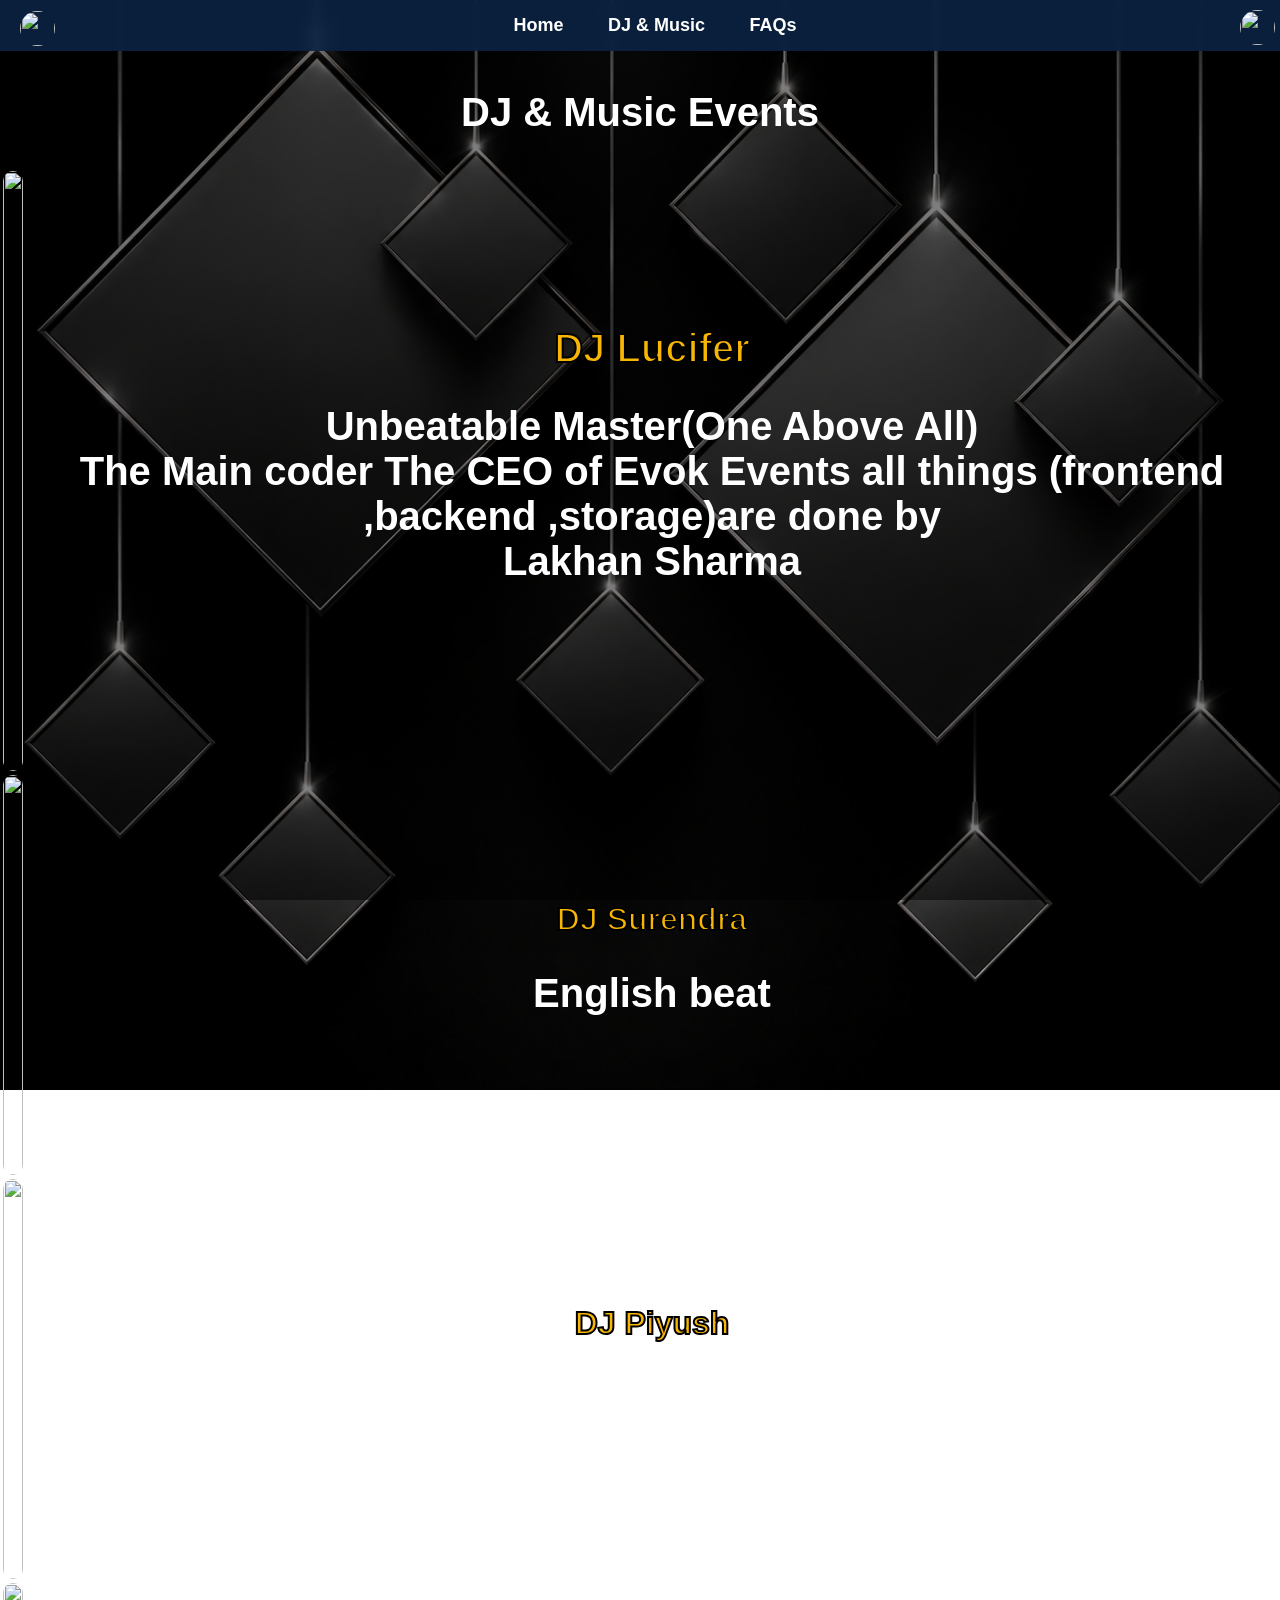
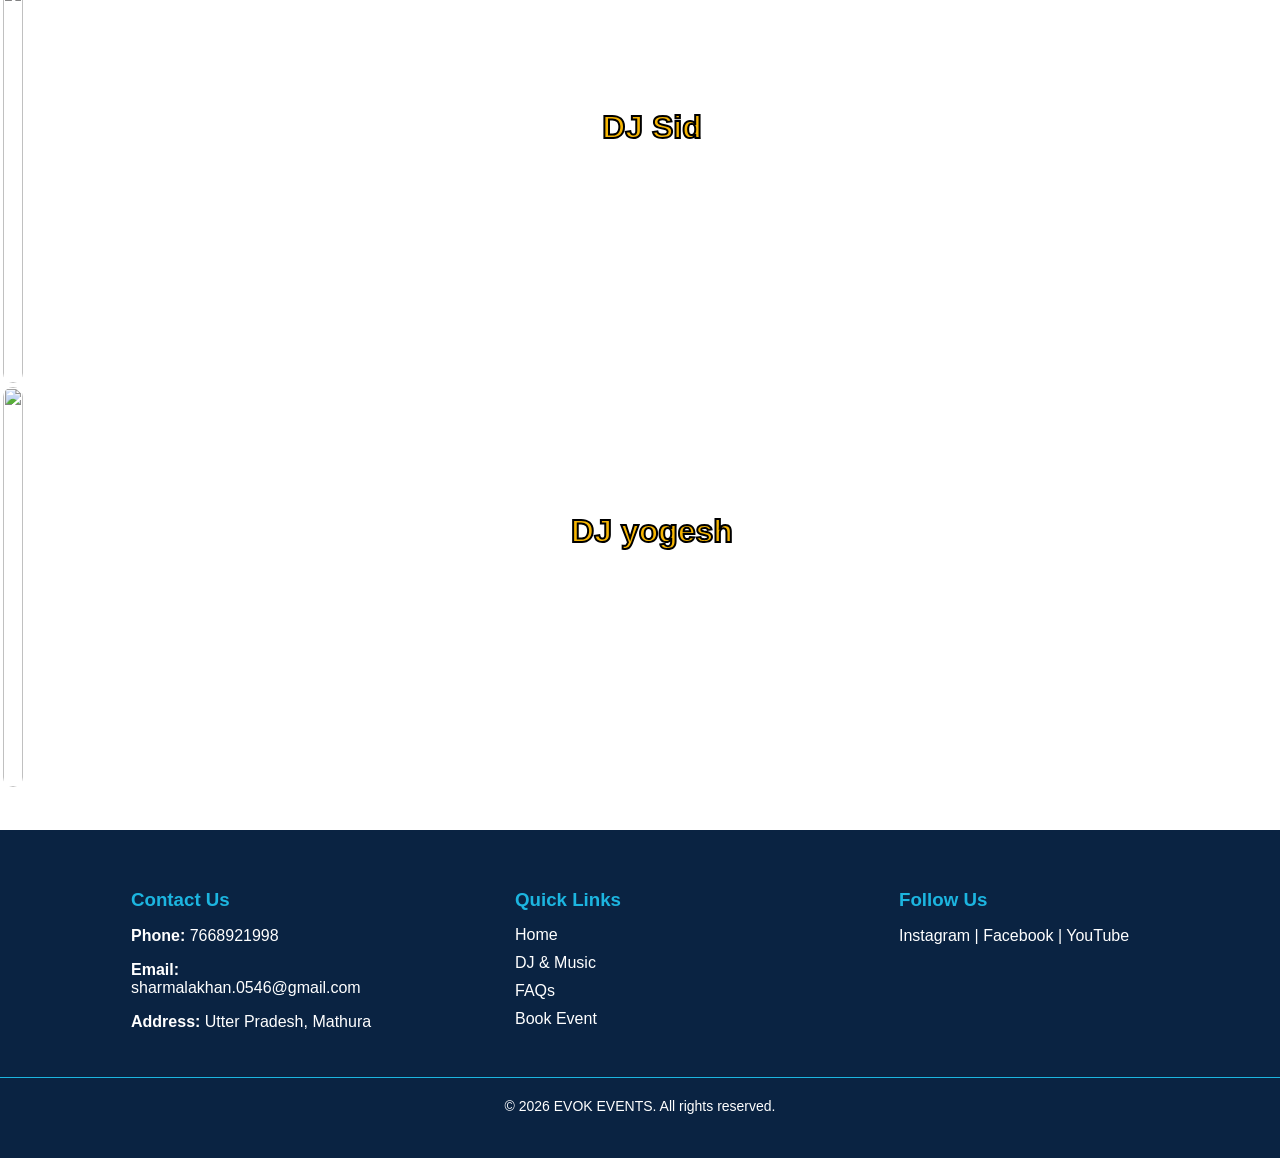
==== dj.html @ 3cb81e40 "Add files via upload" ====
<html>
<head>
    <title>DJ & Music EVOK EVENTS</title>
    <link rel="stylesheet" href="style.css">
</head>

<body>

<nav>
     <img src="images/logo 3.png" class="nav-logo">
    <a href="index.html">Home</a>
    <a href="dj.html">DJ & Music</a>
    <a href="faq.html">FAQs</a>
    <div class="profile-menu">
        <img src="images/profile.png" class="profile-icon" onclick="toggleMenu()">

        <div id="dropdown" class="dropdown">
            <a href="login.html">Login</a>
        </div>
    </div>
</nav>
<main>
<h2 style="text-align:center; margin-top:20px;">DJ & Music Events</h2>

<div class="dj">
    <table>
  <tr>
            <td><img  style="height: 600px;" src="images/lucifer.jpg"></td><td><h1 style="color:rgb(247, 182, 3); -webkit-text-stroke: 2px rgb(0, 0, 0); text-align: center; font-size: 40px;"> DJ Lucifer  <br></h1><h2>Unbeatable Master(One Above All)<br>The Main coder The CEO of Evok Events all things (frontend ,backend ,storage)are done by <br>Lakhan Sharma </br></h2></td>
       </tr>
        <tr>
            <td><img src="images/dj6.jpg"></td><td><h1 style="color:rgb(247, 182, 3); -webkit-text-stroke: 2px rgb(0, 0, 0); text-align: center;">DJ Surendra <br></h1><h2>English beat</h2></td>
       </tr>
       </tr>
       <tr>
            <td><img src="images/dj3.jpg"></td><td><h1 style="color:rgb(247, 182, 3); -webkit-text-stroke: 2px rgb(0, 0, 0); text-align: center; ; ">DJ Piyush<br></h1><h2>Rock & Roll</h2></td>
        </tr>
       </tr>
       <tr>
            <td><img src="images/dj4.jpg"></td><td><h1 style="color:rgb(247, 182, 3); -webkit-text-stroke: 2px rgb(0, 0, 0); text-align: center;">DJ Sid <br></h1><h2>Hip-Hop</h2></td>
       </tr>
       <tr>
            <td><img src="images/dj5.jpg"></td><td><h1 style="color:rgb(247, 182, 3); -webkit-text-stroke: 2px rgb(0, 0, 0); text-align: center;">DJ yogesh<br></h1><h2>classical rock</h2></td>
       </tr>
    </table>
</div>
</main>
<footer>
    <div class="footer-container">

        <div class="footer-section">
            <h3>Contact Us</h3>
            <p><b>Phone:</b> 7668921998</p>
            <p><b>Email:</b> sharmalakhan.0546@gmail.com</p>
            <p><b>Address:</b> Utter Pradesh, Mathura</p>
        </div>

        <div class="footer-section">
            <h3>Quick Links</h3>
            <a href="index.html">Home</a><br>
            <a href="dj.html">DJ & Music</a><br>
            <a href="faq.html">FAQs</a><br>
            <a href="index.html#booking">Book Event</a>
        </div>

        <div class="footer-section">
            <h3>Follow Us</h3>
            <p>Instagram | Facebook | YouTube</p>
        </div>

    </div>

    <p class="footer-bottom">© 2026 EVOK EVENTS. All rights reserved.</p>
</footer>
<script src="script.js"></script>
</body>
</html>
---- style.css ----
body {
    margin: 0;
    font-family: Arial, sans-serif;

    background: url("bg.png") no-repeat center center fixed;
    background-size: cover;
    padding-top: 70px;
}
body::before {
    content: "";
    position: fixed;
    inset: 0;
    background: rgba(0,0,0,0.5);
    z-index: -1;
}
nav {
    background: rgba(10, 35, 66, 0.9);
    padding: 15px;
    text-align: center;
    position: fixed;
    top: 0;
    width: 100%;
    z-index: 999;
    backdrop-filter: blur(5px);
}
.page {
    text-align: left;
    left: 25px;
    
}
.nav-logo {
     width: 35px;
    height: 35px;
    border-radius: 50%;
    cursor: pointer;
    position :absolute;
    left: 20px;
    top: 11px;
}
nav a {
    color: white;
    text-decoration: none;
    margin: 0 20px;
    font-size: 18px;
    font-weight: bold;
}

nav a:hover {
    color: #1cb5e0;
}
.profile-menu {
    position: absolute;
    right: 35px;
    top: 10px;
}

.profile-icon {
    width: 35px;
    height: 35px;
    border-radius: 50%;
    cursor: pointer;
}

.dropdown {
    display: none;
    position: absolute;
    right: 0;
    background: #222;
    padding: 10px;
    border-radius: 8px;
    margin-top: 10px;
}

.dropdown a {
    color: white;
    text-decoration: none;
    display: block;
    padding: 5px 10px;
}

.dropdown a:hover {
    background: #444;
}
.book-btn {
    width: 50px;
    height: 40px;
    background: black;
    color: plum;
    border: 2px solid #c9c9c9;
    border-radius: 20px;
    font-size: 15px;
    font-weight: 600;
    cursor: pointer;
    position: absolute;
    left: 70px;
    top: 7px;
}

.book-btn:active {
    transform: translateY(2px);
}
h2 {
    color: white;
    text-align: center;
    font-size: 250%;
}
.grid {
    display: grid;
    grid-template-columns: repeat(2, 1fr);
    gap: 15px;
    padding: 20px;
}

.grid img, .grid video {
    width: 100%;
    height: 300px;
    object-fit: cover;
    border-radius: 10px;
}
.dj img {
    width: 100%;
    height: 400px;
    object-fit: cover;
    border-radius: 20px;
}
form {
    width: 90%;
    max-width: 600px;
    margin: 25px auto;
    padding: 20px;
    background: rgba(255,255,255,0.1);
    backdrop-filter: blur(10px);
    border-radius: 10px;
    color: white;
}
form input, 
form textarea, 
form select {
    width: 96%;
    padding: 10px;
    margin: 10px 0 20px 0;
    border-radius: 5px;
    border: 1px solid #ccc;
    background: rgba(0,0,0,0.5);
    color: white;
}
button {
    width: 100%;
    padding: 12px;
    background: black;
    color: plum;
    border: none;
    font-size: 18px;
    border-radius: 10px;
    cursor: pointer;
}

button:hover {
    background: #0d47c3;
}
.logo {
    width: 200px;
    display: block;
    margin: 20px auto;
}
footer {
    background: #0a2342;
    color: white;
    padding: 30px 0;
    margin-top: 40px;
}

.footer-container {
    display: flex;
    justify-content: space-around;
    flex-wrap: wrap;
    width: 90%;
    margin: auto;
}

.footer-section {
    width: 250px;
    margin: 10px 0;
}

footer h3 {
    margin-bottom: 10px;
    color: #1cb5e0;
}

.footer-section a {
    color: white;
    text-decoration: none;
    line-height: 28px;
}

.footer-section a:hover {
    color: #1cb5e0;
}

.footer-bottom {
    text-align: center;
    padding-top: 20px;
    border-top: 1px solid #1cb5e0;
    margin-top: 20px;
    font-size: 14px;
}
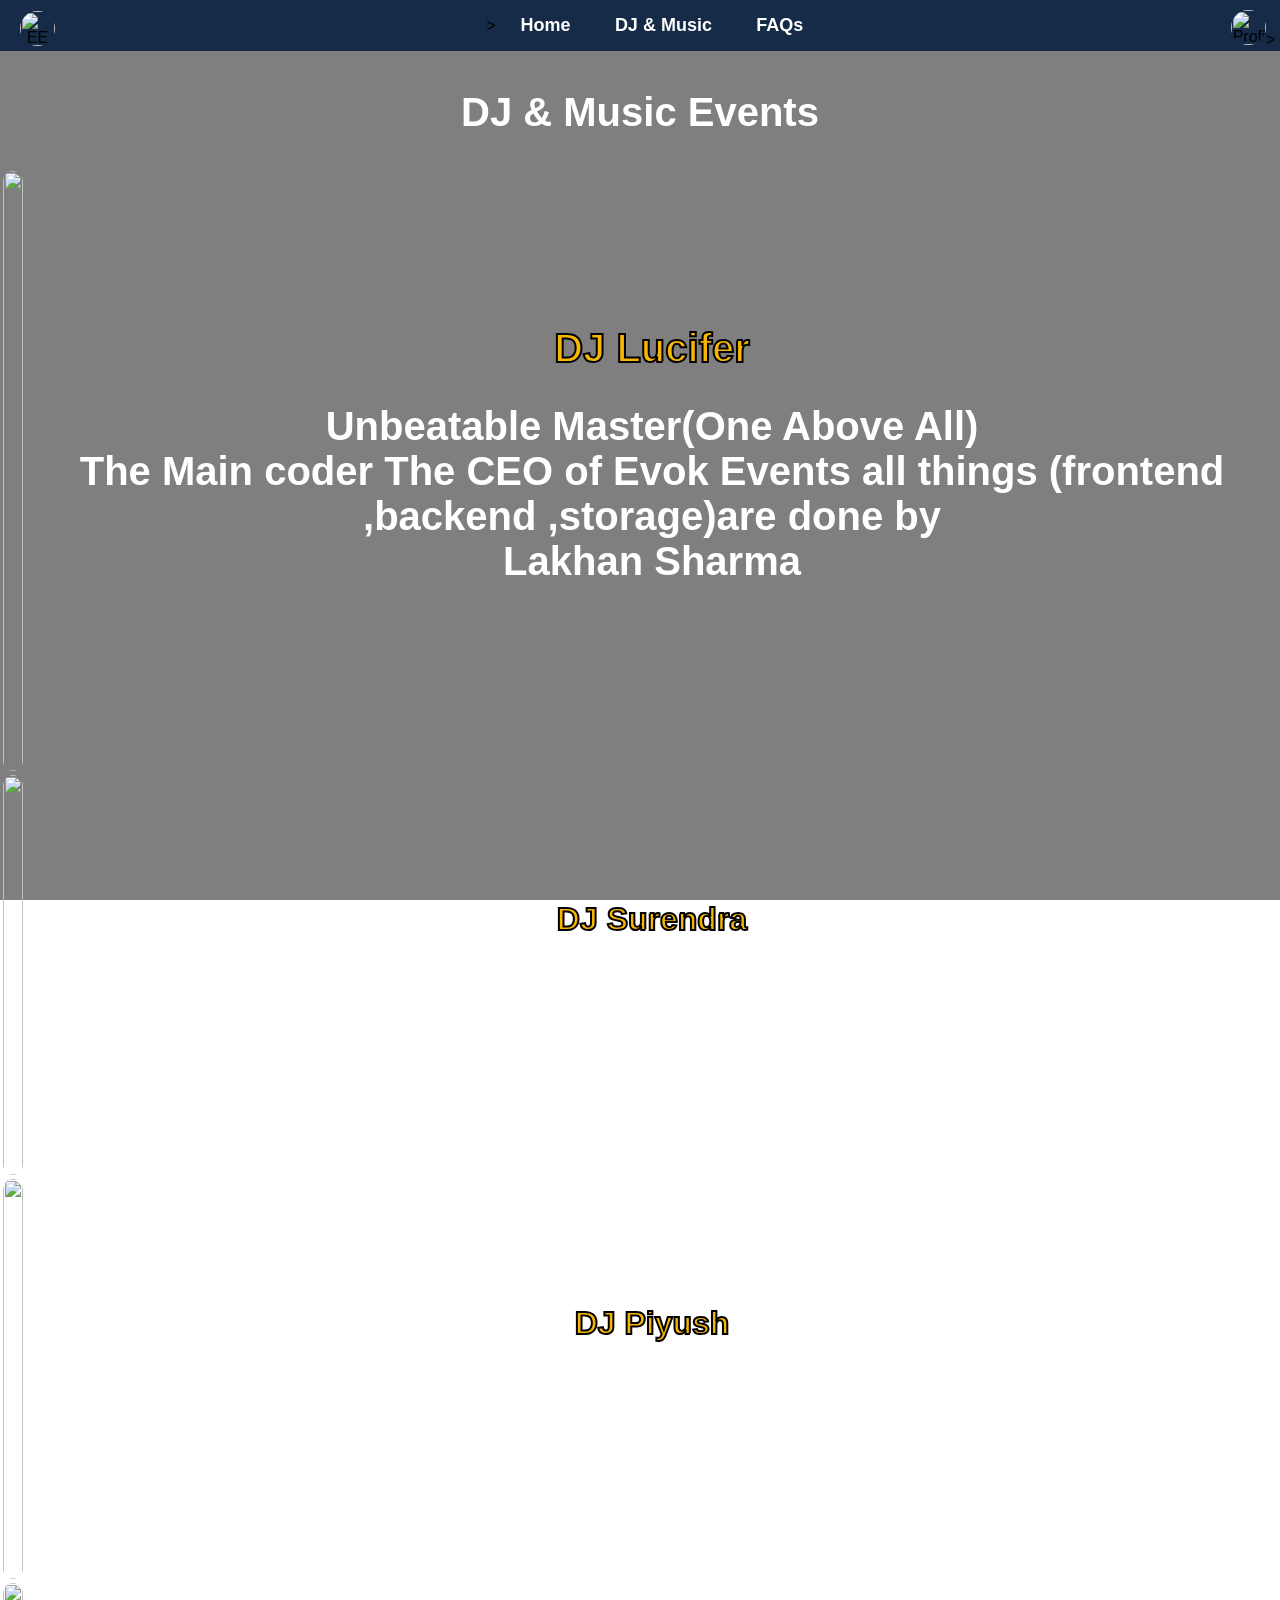
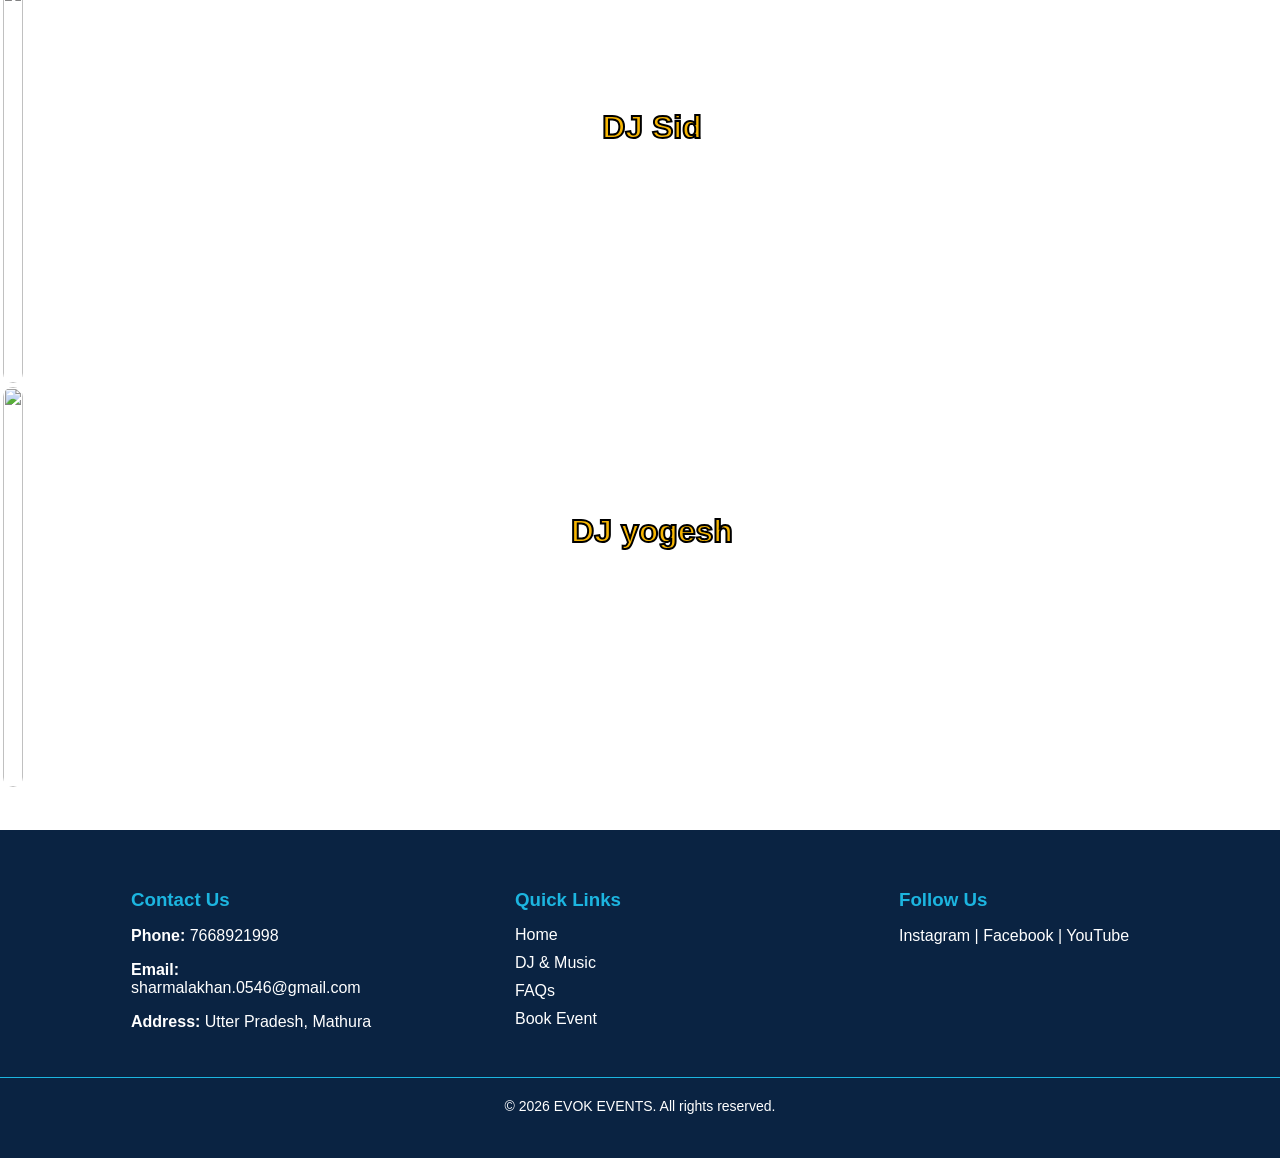
==== commit a02179e4: "Fix HTML structure and add alt attributes" ====
--- a/dj.html
+++ b/dj.html
@@ -8,12 +8,12 @@
 <body>
 
 <nav>
-     <img src="images/logo 3.png" class="nav-logo">
+     <img src="images/logo 3.png" class="nav-logo" alt="EE">>
     <a href="index.html">Home</a>
     <a href="dj.html">DJ & Music</a>
     <a href="faq.html">FAQs</a>
     <div class="profile-menu">
-        <img src="images/profile.png" class="profile-icon" onclick="toggleMenu()">
+        <img src="images/profile.png" class="profile-icon" onclick="toggleMenu()" alt="Profile">>
 
         <div id="dropdown" class="dropdown">
             <a href="login.html">Login</a>
--- a/style.css
+++ b/style.css
@@ -1,8 +1,7 @@
 body {
     margin: 0;
     font-family: Arial, sans-serif;
-
-    background: url("bg.png") no-repeat center center fixed;
+    background-color: white
     background-size: cover;
     padding-top: 70px;
 }
@@ -204,4 +203,4 @@
     border-top: 1px solid #1cb5e0;
     margin-top: 20px;
     font-size: 14px;
-}+}
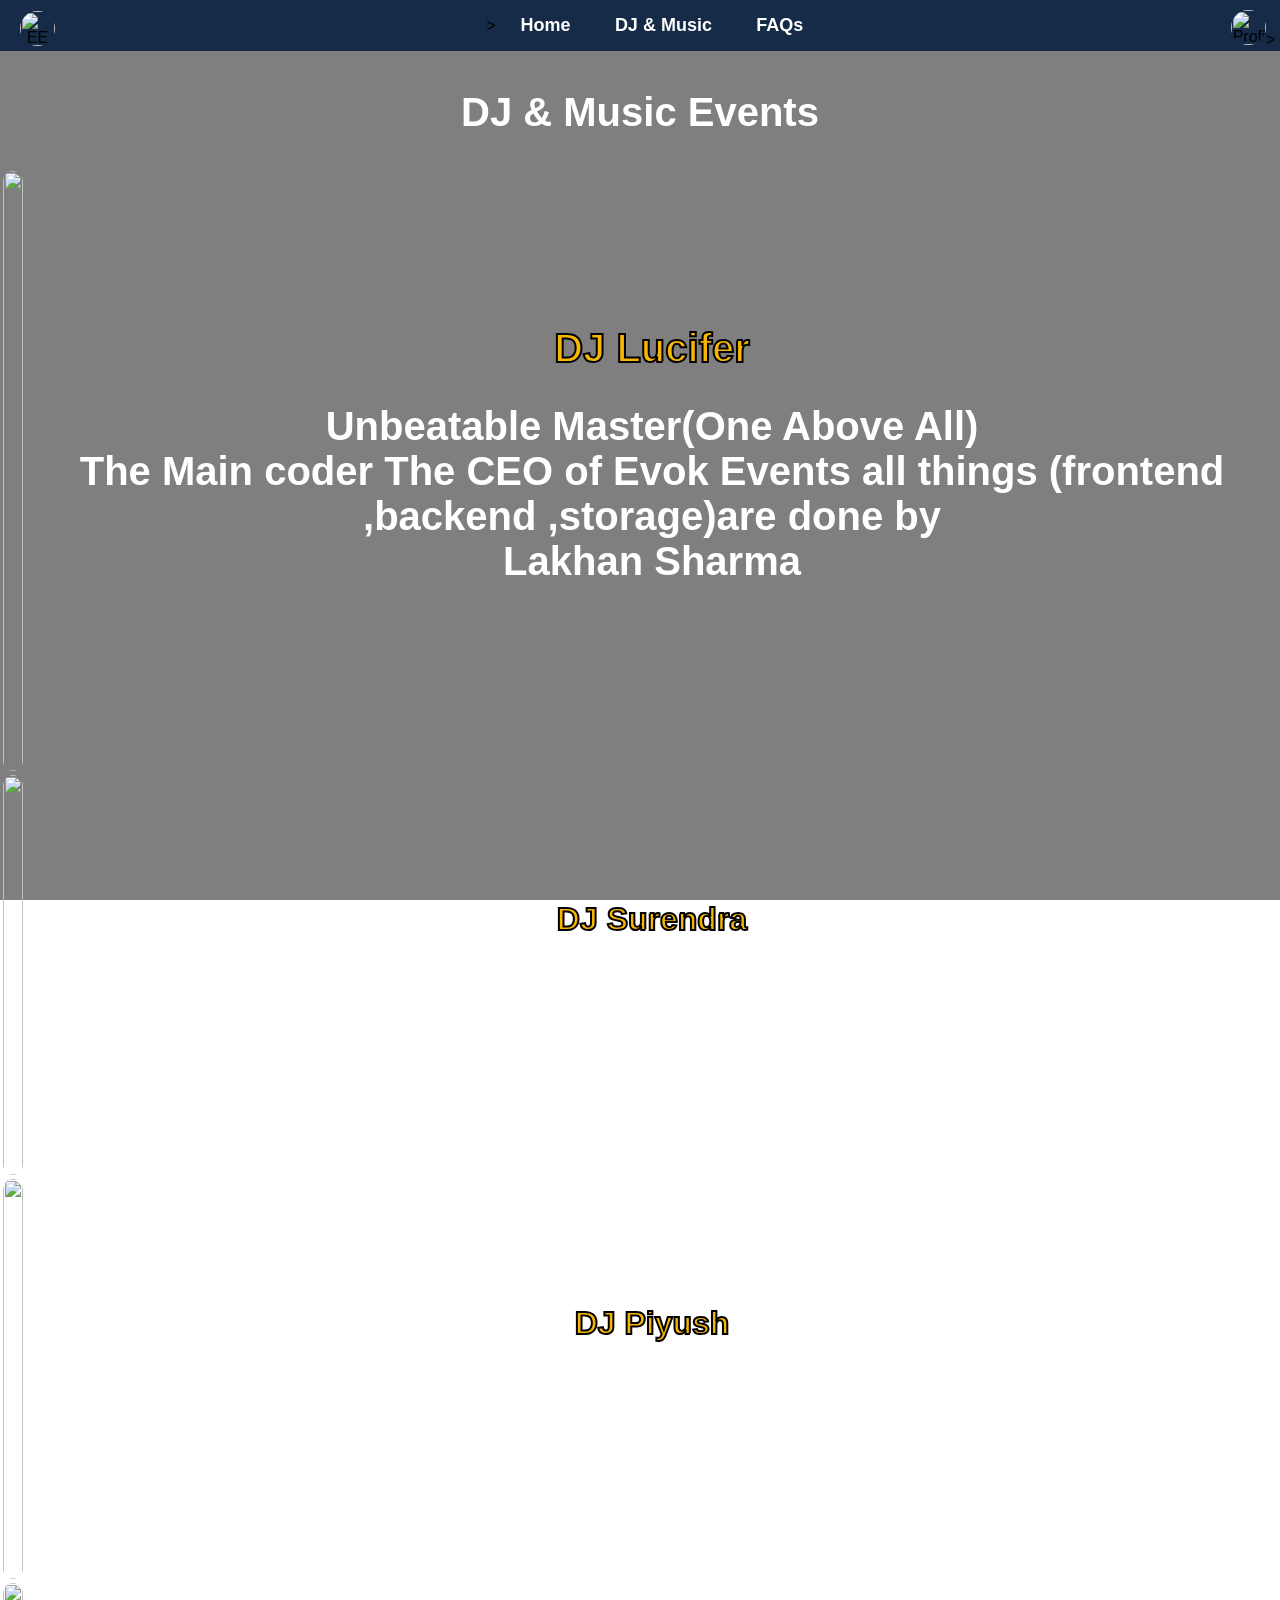
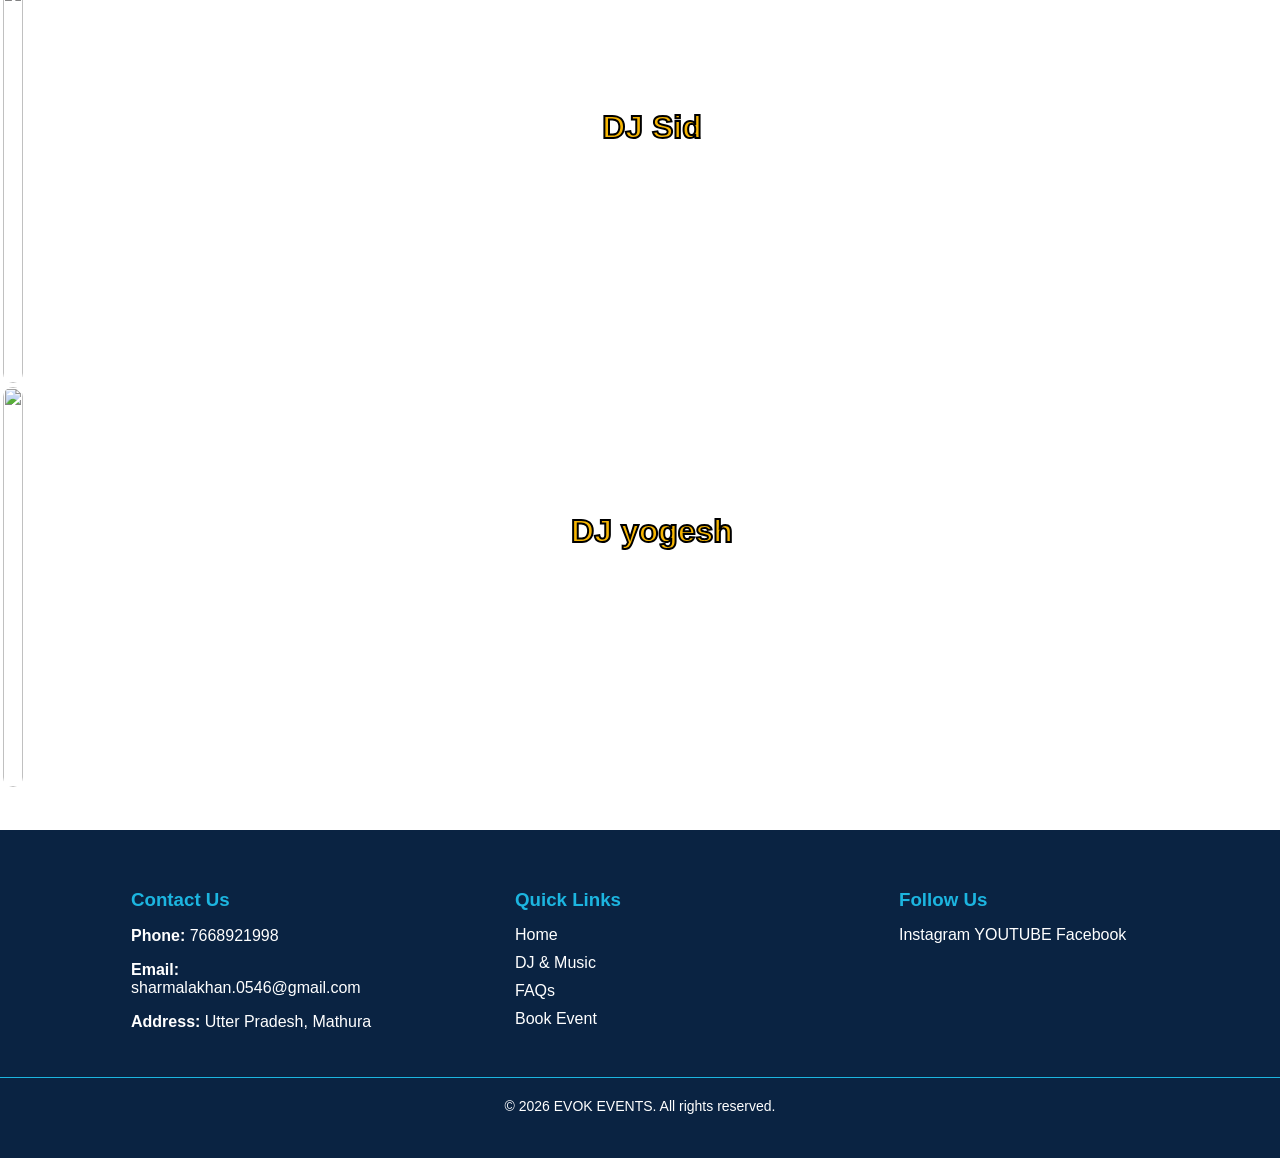
==== commit 0035824d: "Fix HTML structure and update footer links" ====
--- a/dj.html
+++ b/dj.html
@@ -65,7 +65,9 @@
 
         <div class="footer-section">
             <h3>Follow Us</h3>
-            <p>Instagram | Facebook | YouTube</p>
+            <a href="https://www.instagram.com/Lakhan sharma20">Instagram</a>
+            <a href="https://www.youtube.com/ChuranLife">YOUTUBE</a>
+            <a href="https://www.Facebook.com/Lakhan sharma20">Facebook</a>
         </div>
 
     </div>
--- a/style.css
+++ b/style.css
@@ -1,7 +1,7 @@
 body {
     margin: 0;
     font-family: Arial, sans-serif;
-    background-color: white
+    background-color: white;
     background-size: cover;
     padding-top: 70px;
 }
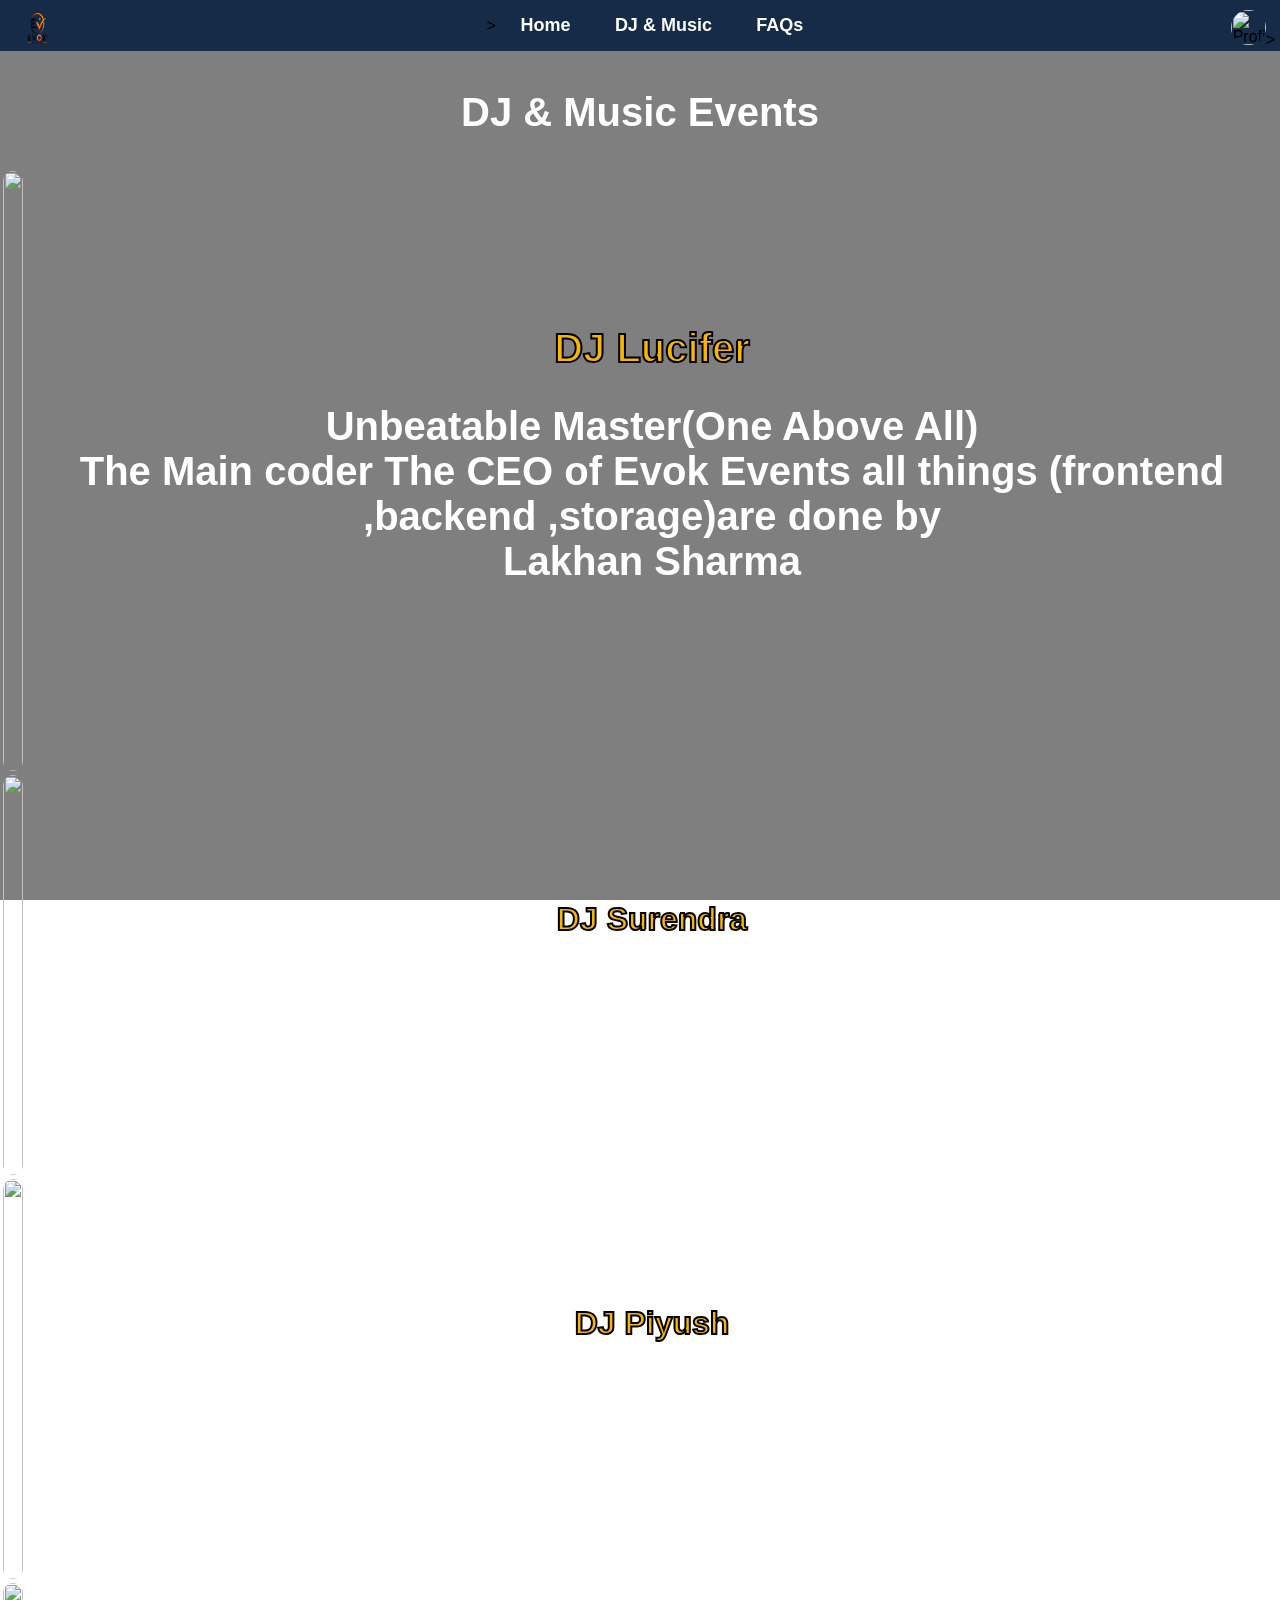
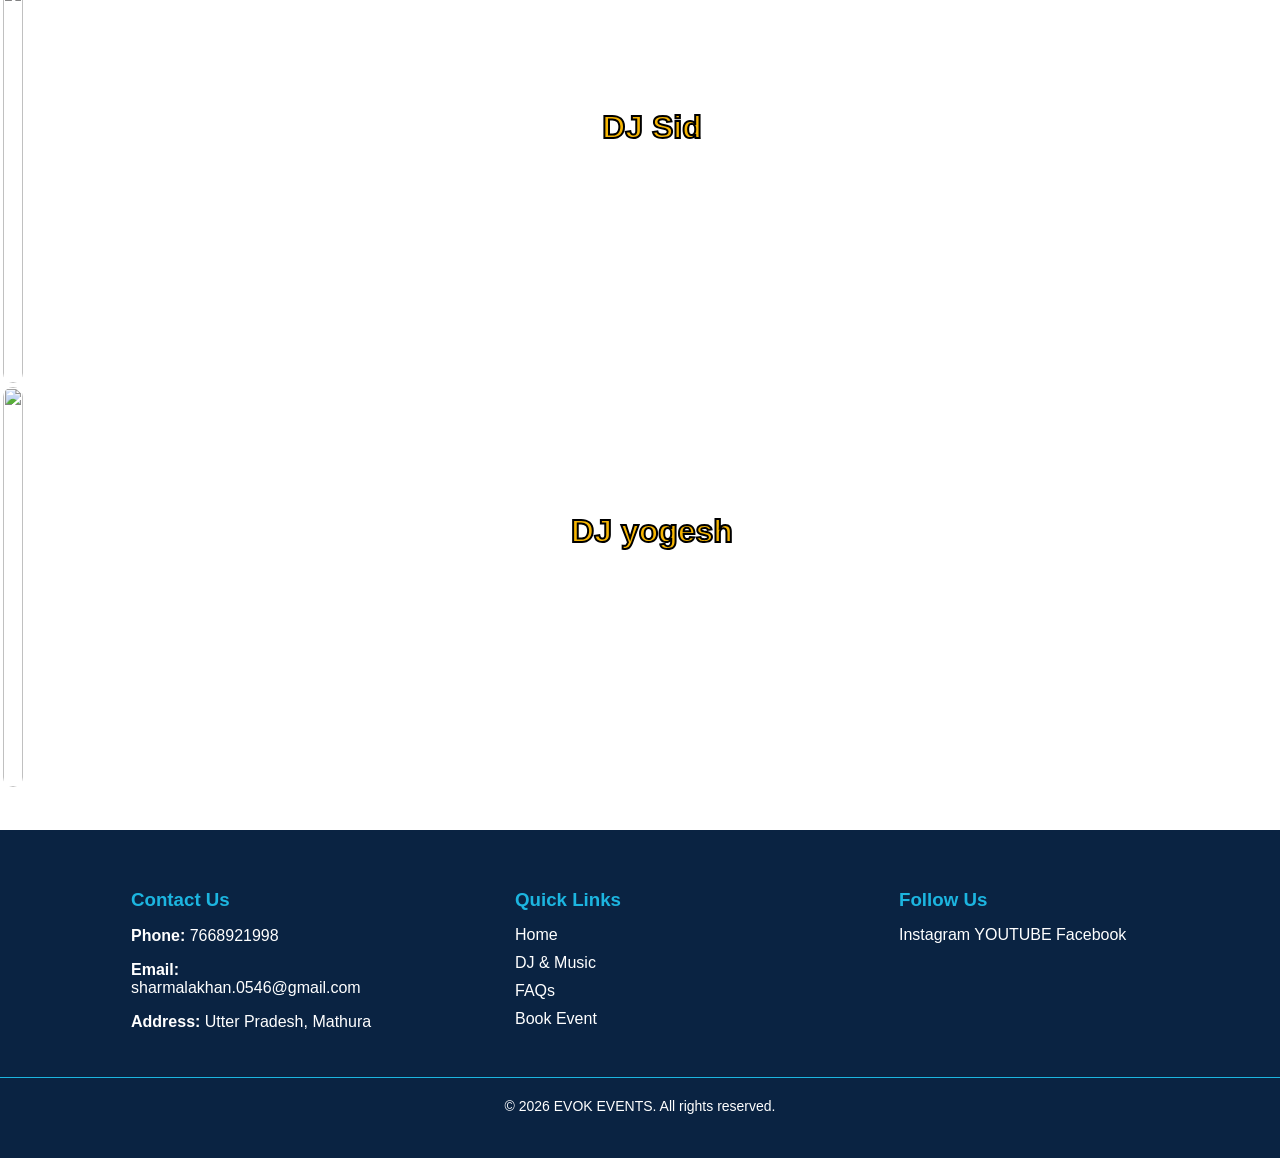
==== commit 0e850056: "Update DJ page layout and logo image" ====
--- a/dj.html
+++ b/dj.html
@@ -8,7 +8,7 @@
 <body>
 
 <nav>
-     <img src="images/logo 3.png" class="nav-logo" alt="EE">>
+     <img src="logo.png" class="nav-logo" alt="EE">>
     <a href="index.html">Home</a>
     <a href="dj.html">DJ & Music</a>
     <a href="faq.html">FAQs</a>
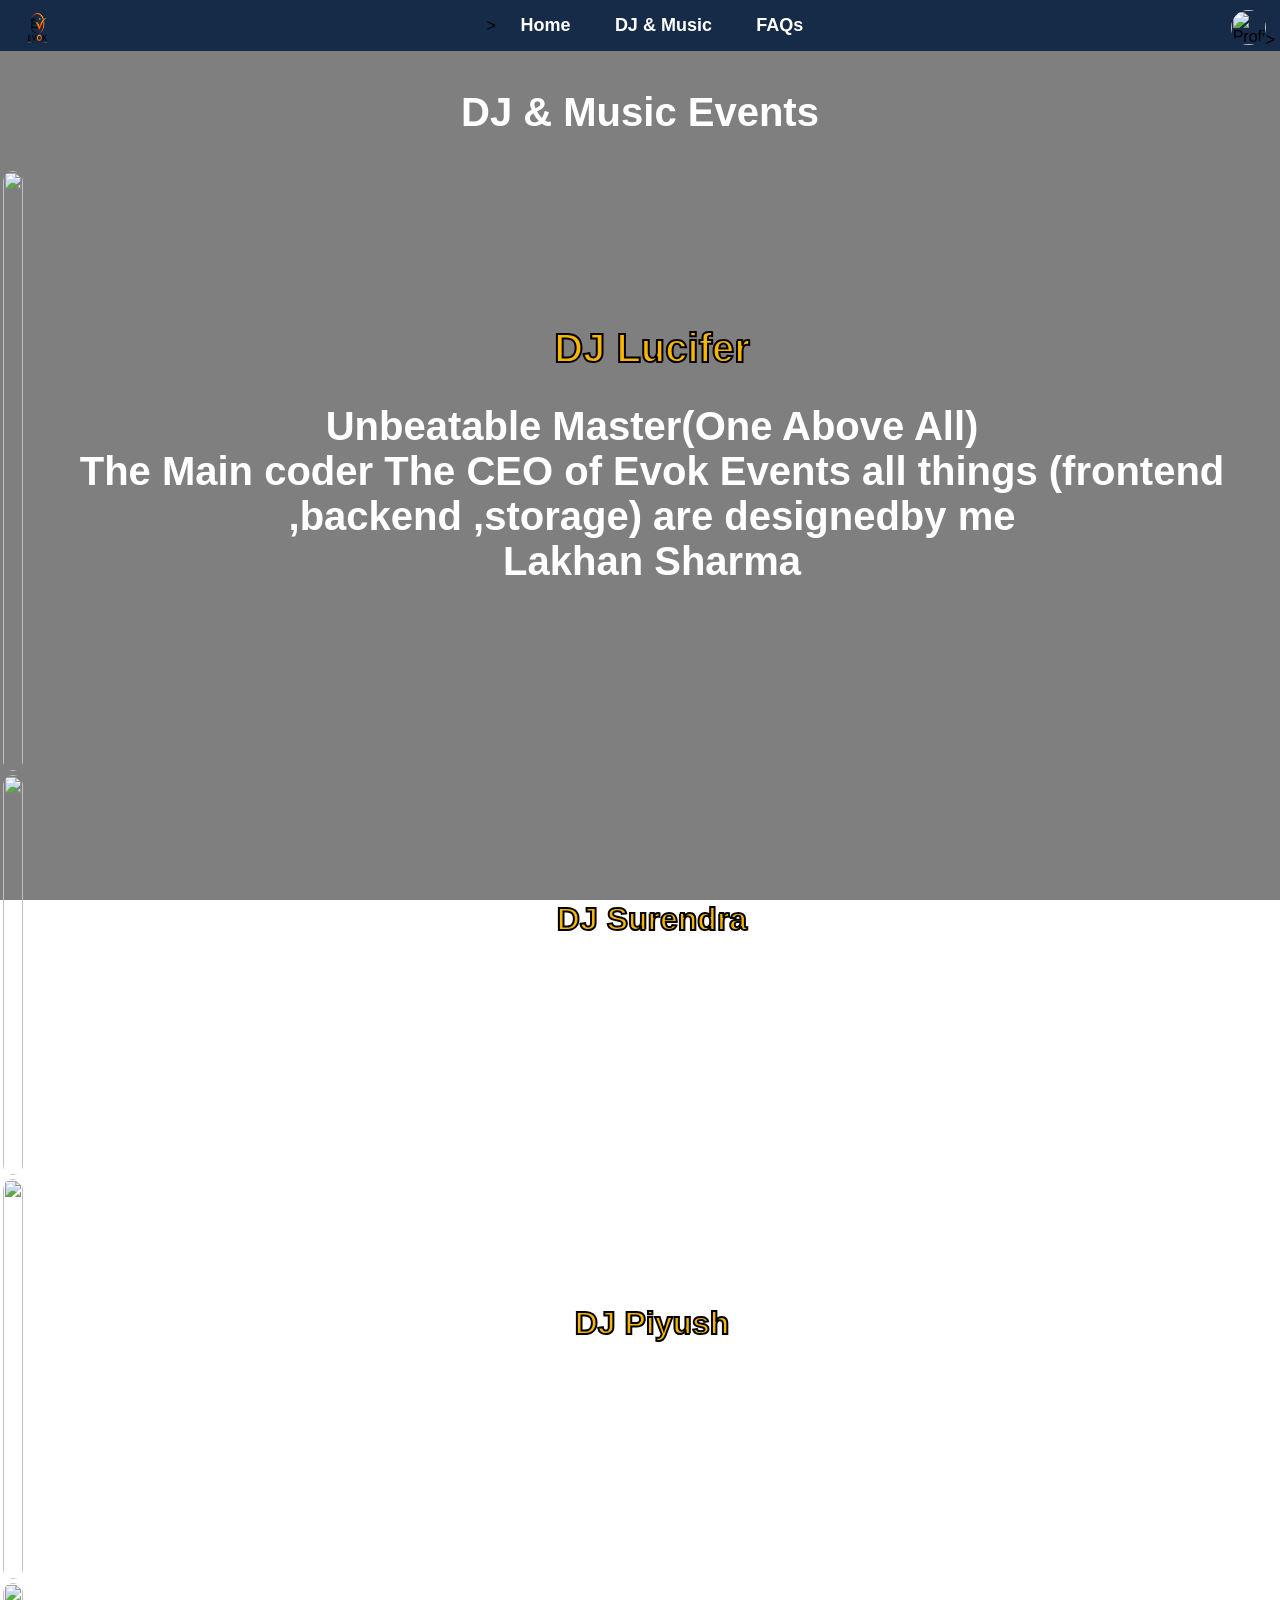
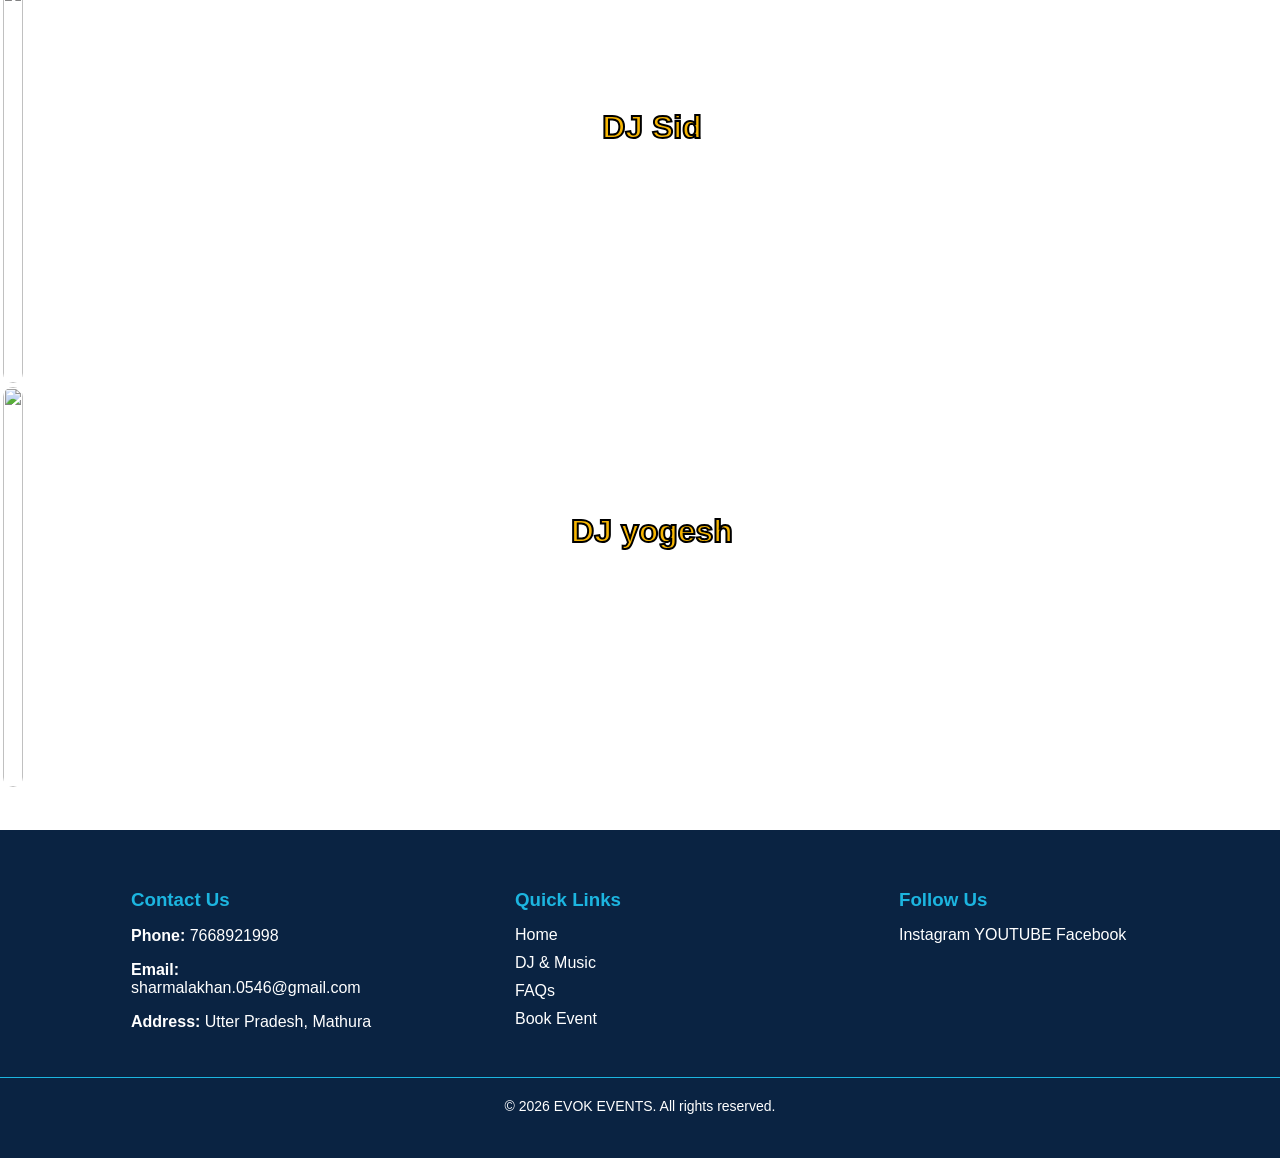
==== commit c44426a6: "Fix HTML formatting and structure in dj.html" ====
--- a/dj.html
+++ b/dj.html
@@ -26,7 +26,7 @@
 <div class="dj">
     <table>
   <tr>
-            <td><img  style="height: 600px;" src="images/lucifer.jpg"></td><td><h1 style="color:rgb(247, 182, 3); -webkit-text-stroke: 2px rgb(0, 0, 0); text-align: center; font-size: 40px;"> DJ Lucifer  <br></h1><h2>Unbeatable Master(One Above All)<br>The Main coder The CEO of Evok Events all things (frontend ,backend ,storage)are done by <br>Lakhan Sharma </br></h2></td>
+            <td><img  style="height: 600px;" src="images/lucifer.jpg"></td><td><h1 style="color:rgb(247, 182, 3); -webkit-text-stroke: 2px rgb(0, 0, 0); text-align: center; font-size: 40px;"> DJ Lucifer  <br></h1><h2>Unbeatable Master(One Above All)<br>The Main coder The CEO of Evok Events all things (frontend ,backend ,storage) are designedby me <br>Lakhan Sharma </br></h2></td>
        </tr>
         <tr>
             <td><img src="images/dj6.jpg"></td><td><h1 style="color:rgb(247, 182, 3); -webkit-text-stroke: 2px rgb(0, 0, 0); text-align: center;">DJ Surendra <br></h1><h2>English beat</h2></td>
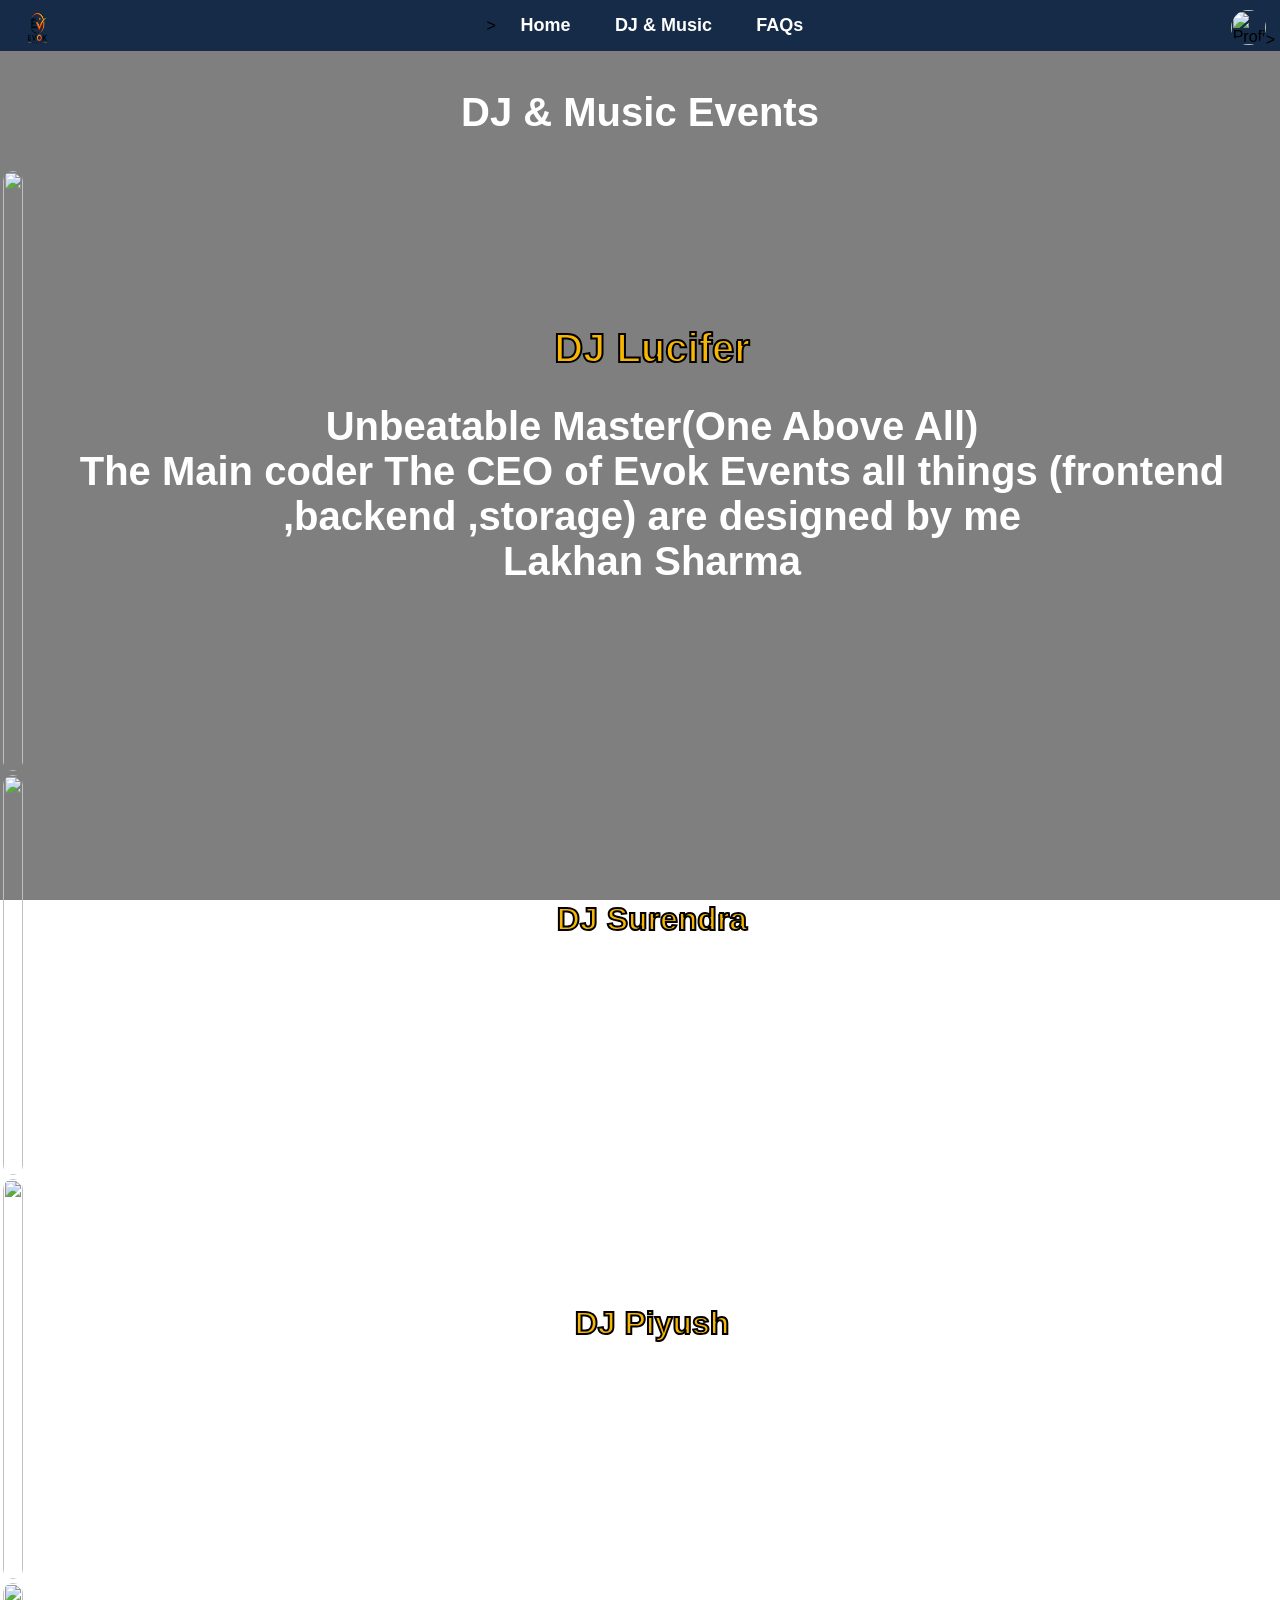
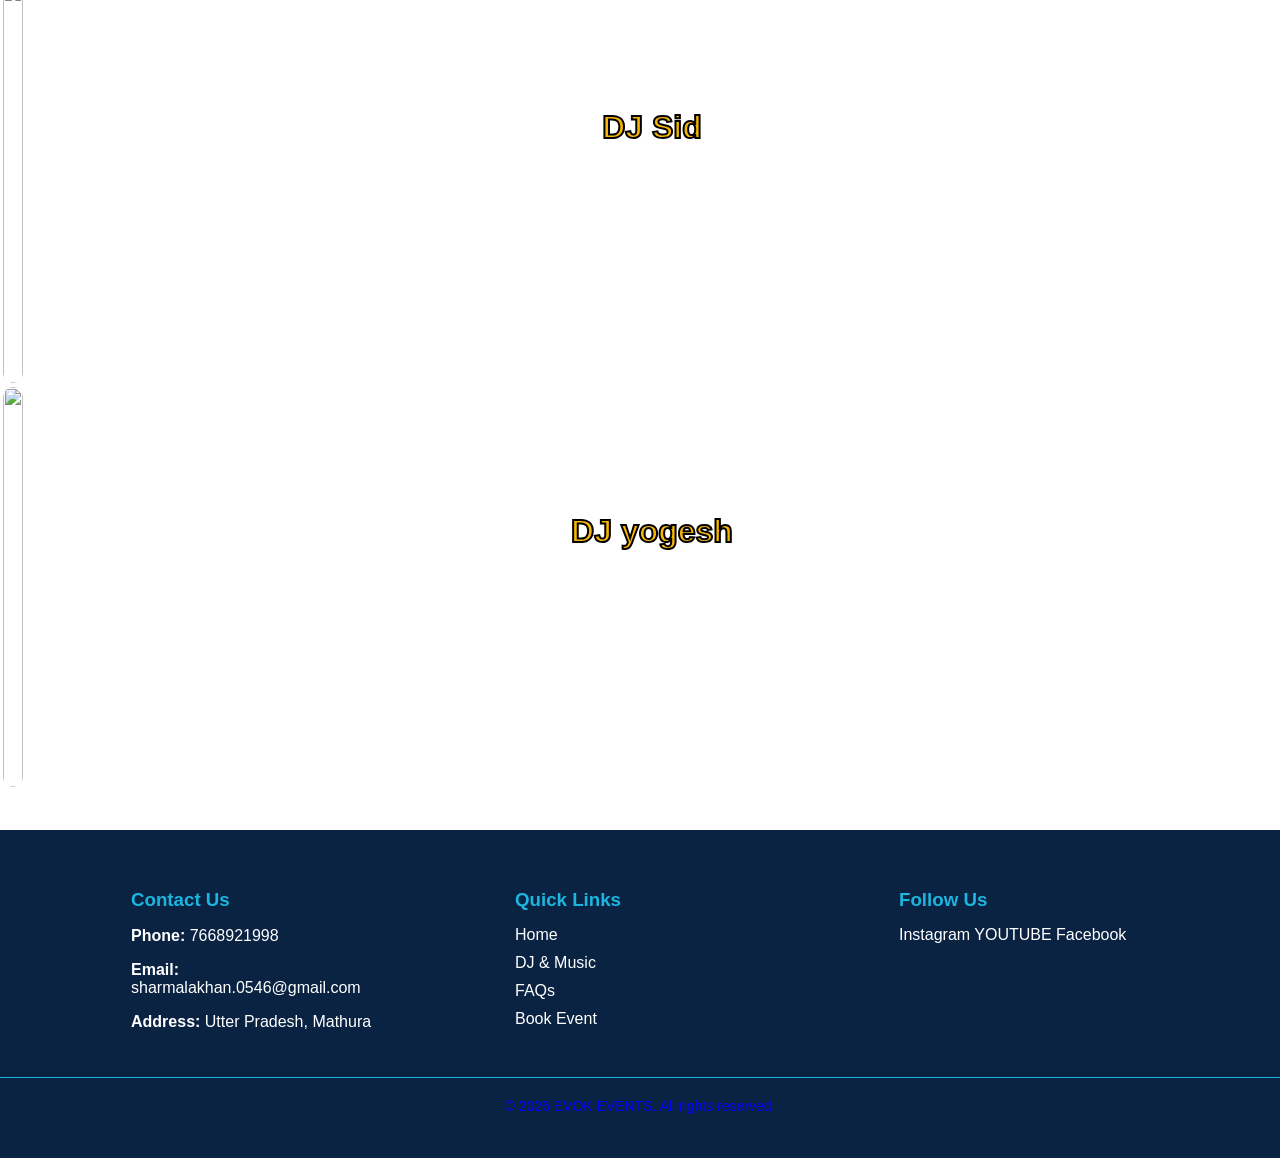
==== commit 896707fc: "Restore dj.html with original content" ====
--- a/dj.html
+++ b/dj.html
@@ -26,7 +26,7 @@
 <div class="dj">
     <table>
   <tr>
-            <td><img  style="height: 600px;" src="images/lucifer.jpg"></td><td><h1 style="color:rgb(247, 182, 3); -webkit-text-stroke: 2px rgb(0, 0, 0); text-align: center; font-size: 40px;"> DJ Lucifer  <br></h1><h2>Unbeatable Master(One Above All)<br>The Main coder The CEO of Evok Events all things (frontend ,backend ,storage) are designedby me <br>Lakhan Sharma </br></h2></td>
+            <td><img  style="height: 600px;" src="images/lucifer.jpg"></td><td><h1 style="color:rgb(247, 182, 3); -webkit-text-stroke: 2px rgb(0, 0, 0); text-align: center; font-size: 40px;"> DJ Lucifer  <br></h1><h2>Unbeatable Master(One Above All)<br>The Main coder The CEO of Evok Events all things (frontend ,backend ,storage) are designed by me <br>Lakhan Sharma </br></h2></td>
        </tr>
         <tr>
             <td><img src="images/dj6.jpg"></td><td><h1 style="color:rgb(247, 182, 3); -webkit-text-stroke: 2px rgb(0, 0, 0); text-align: center;">DJ Surendra <br></h1><h2>English beat</h2></td>
--- a/style.css
+++ b/style.css
@@ -1,7 +1,6 @@
 body {
     margin: 0;
     font-family: Arial, sans-serif;
-    background-color: white;
     background-size: cover;
     padding-top: 70px;
 }
@@ -158,7 +157,7 @@
     background: #0d47c3;
 }
 .logo {
-    width: 200px;
+    width: 250px;
     display: block;
     margin: 20px auto;
 }
@@ -198,6 +197,7 @@
 }
 
 .footer-bottom {
+    color: blue;
     text-align: center;
     padding-top: 20px;
     border-top: 1px solid #1cb5e0;
